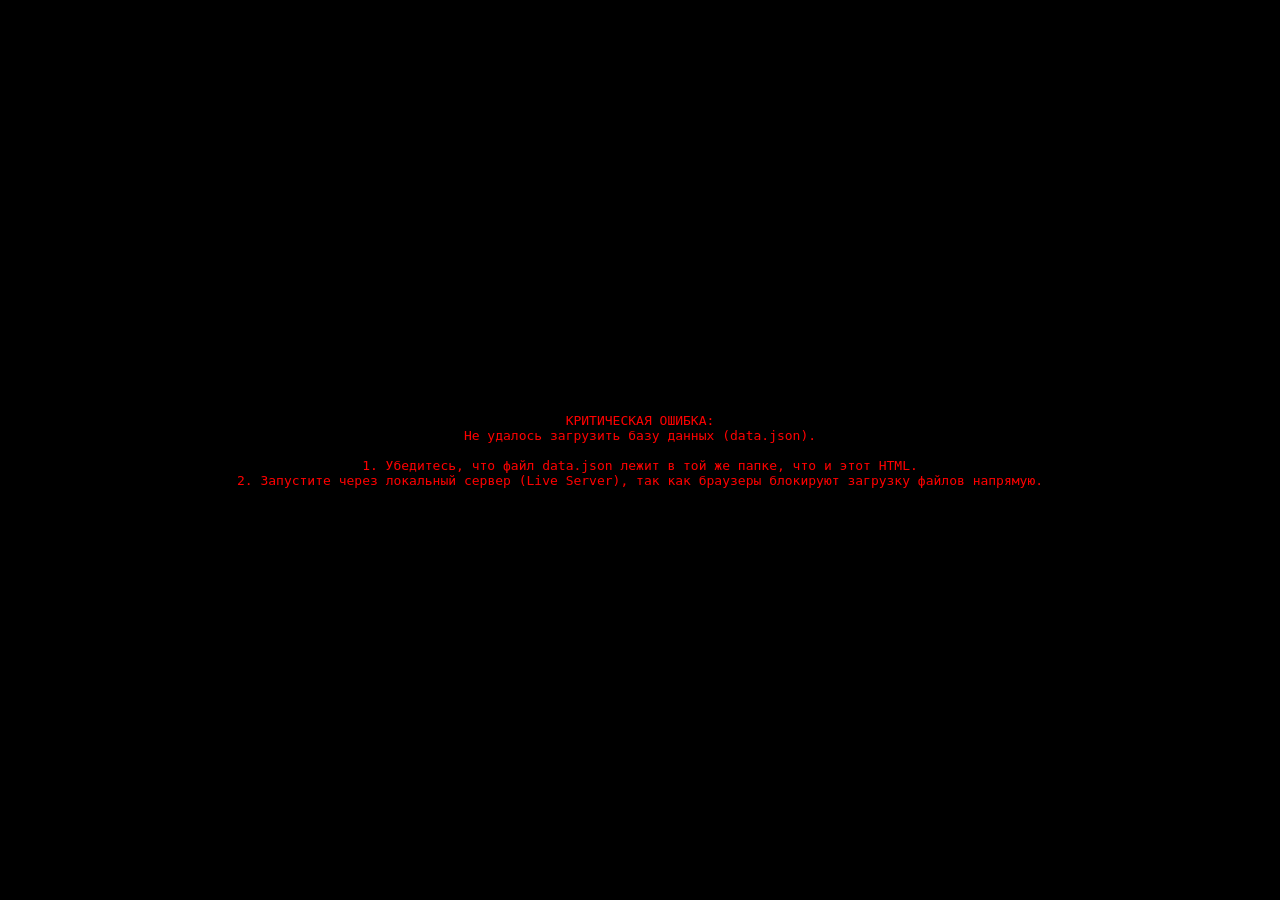
==== index.html @ e618036c "Add initial HTML structure for NT-TERM interface" ====
<!DOCTYPE html>
<html lang="ru">
<head>
    <meta charset="UTF-8">
    <meta name="viewport" content="width=device-width, initial-scale=1.0">
    <title>NT-TERM // KARIN TYLVISK</title>
    <link href="https://fonts.googleapis.com/css2?family=Share+Tech+Mono&display=swap" rel="stylesheet">
    <style>
        :root {
            --nt-blue: #00f0ff;
            --nt-dark: #005f6b;
            --nt-bg: #050a10;
            --nt-alert: #ff3333;
            --nt-warn: #ffcc00;
            --scanline-color: rgba(0, 255, 255, 0.05);
            --glass-reflection: rgba(255, 255, 255, 0.02);
        }

        * {
            box-sizing: border-box;
            user-select: none;
        }

        body {
            margin: 0;
            padding: 0;
            background-color: #000;
            color: var(--nt-blue);
            font-family: 'Share Tech Mono', monospace;
            height: 100vh;
            display: flex;
            align-items: center;
            justify-content: center;
            overflow: hidden;
            position: relative;
        }

        /* --- Эффекты ЭЛТ монитора (CRT) --- */
        .crt-overlay {
            position: fixed;
            top: 0;
            left: 0;
            width: 100%;
            height: 100%;
            pointer-events: none;
            background: 
                linear-gradient(rgba(18, 16, 16, 0) 50%, rgba(0, 0, 0, 0.25) 50%),
                linear-gradient(90deg, rgba(255, 0, 0, 0.06), rgba(0, 255, 0, 0.02), rgba(0, 0, 255, 0.06));
            background-size: 100% 2px, 3px 100%;
            z-index: 999;
            box-shadow: inset 0 0 100px rgba(0,0,0,0.9);
            animation: flicker 0.15s infinite;
        }

        @keyframes flicker {
            0% { opacity: 0.97; }
            50% { opacity: 0.9; }
            100% { opacity: 0.97; }
        }

        /* --- Корпус Консоли --- */
        .console-frame {
            width: 1000px;
            max-width: 95%;
            height: 650px;
            max-height: 95%;
            background-color: var(--nt-bg);
            border: 1px solid var(--nt-blue);
            box-shadow: 0 0 30px rgba(0, 240, 255, 0.15), inset 0 0 20px rgba(0, 240, 255, 0.1);
            display: grid;
            grid-template-rows: 40px 1fr 50px; /* Хедер, Контент, Футер */
            position: relative;
            clip-path: polygon(
                0 0, 
                100% 0, 
                100% calc(100% - 20px), 
                calc(100% - 20px) 100%, 
                0 100%
            ); /* Срезанный уголок */
            opacity: 0;
            transform: scale(0.95);
            transition: opacity 0.5s ease-out, transform 0.5s ease-out;
        }

        .console-frame.active {
            opacity: 1;
            transform: scale(1);
        }

        /* --- Загрузочный экран --- */
        #boot-screen {
            position: absolute;
            top: 0;
            left: 0;
            width: 100%;
            height: 100%;
            background-color: var(--nt-bg);
            z-index: 10;
            display: flex;
            flex-direction: column;
            justify-content: center;
            align-items: center;
            font-size: 14px;
            transition: opacity 0.5s;
        }
        .loader-bar {
            width: 300px;
            height: 4px;
            background: #111;
            margin-top: 20px;
            position: relative;
            overflow: hidden;
        }
        .loader-progress {
            position: absolute;
            top: 0;
            left: 0;
            height: 100%;
            width: 0%;
            background-color: var(--nt-blue);
            box-shadow: 0 0 10px var(--nt-blue);
            transition: width 0.1s linear;
        }

        /* --- Хедер --- */
        .header {
            border-bottom: 1px solid var(--nt-dark);
            display: flex;
            justify-content: space-between;
            align-items: center;
            padding: 0 15px;
            font-size: 12px;
            background: rgba(0, 240, 255, 0.05);
        }
        .header-left span {
            margin-right: 15px;
            font-weight: bold;
        }
        .nt-logo {
            letter-spacing: 2px;
            text-shadow: 0 0 5px var(--nt-blue);
        }

        /* --- Основная раскладка --- */
        .main-interface {
            display: grid;
            grid-template-columns: 250px 1fr;
            overflow: hidden;
        }

        /* --- Боковая панель --- */
        .sidebar {
            border-right: 1px solid var(--nt-dark);
            display: flex;
            flex-direction: column;
            align-items: center;
            padding: 20px;
            background: rgba(0,0,0,0.3);
        }

        .avatar-box {
            width: 150px;
            height: 150px;
            border: 2px solid var(--nt-blue);
            margin-bottom: 20px;
            position: relative;
            overflow: hidden;
            background: #000;
        }
        
        /* Заглушка аватара (генерация через CSS) */
        .avatar-placeholder {
            width: 100%;
            height: 100%;
            background: radial-gradient(circle at 50% 30%, #553322, #1a1a1a);
            display: flex;
            justify-content: center;
            align-items: flex-end;
            position: relative;
        }
        /* Уши лиса (CSS) */
        .ear {
            position: absolute;
            top: -10px;
            width: 0;
            height: 0;
            border-left: 20px solid transparent;
            border-right: 20px solid transparent;
            border-bottom: 40px solid #553322;
        }
        .ear.left { left: 10px; transform: rotate(-20deg); }
        .ear.right { right: 10px; transform: rotate(20deg); }

        .scan-overlay {
            position: absolute;
            top: 0;
            left: 0;
            width: 100%;
            height: 5px;
            background-color: rgba(0, 240, 255, 0.5);
            animation: scan 2s linear infinite;
            box-shadow: 0 0 10px var(--nt-blue);
        }
        @keyframes scan {
            0% { top: 0; opacity: 0; }
            10% { opacity: 1; }
            90% { opacity: 1; }
            100% { top: 100%; opacity: 0; }
        }

        .nav-buttons {
            width: 100%;
            display: flex;
            flex-direction: column;
            gap: 10px;
        }

        .nav-btn {
            background: transparent;
            border: 1px solid var(--nt-dark);
            color: rgba(0, 240, 255, 0.6);
            padding: 10px;
            text-align: left;
            font-family: inherit;
            cursor: pointer;
            transition: all 0.2s;
            position: relative;
            overflow: hidden;
            text-transform: uppercase;
            font-size: 12px;
        }
        .nav-btn::before {
            content: '>';
            position: absolute;
            left: -20px;
            transition: left 0.2s;
            color: var(--nt-blue);
        }
        .nav-btn:hover {
            background: rgba(0, 240, 255, 0.1);
            border-color: var(--nt-blue);
            color: var(--nt-blue);
            padding-left: 15px;
        }
        .nav-btn:hover::before {
            left: 5px;
        }
        .nav-btn.active {
            background: var(--nt-blue);
            color: #000;
            border-color: var(--nt-blue);
            box-shadow: 0 0 15px rgba(0, 240, 255, 0.4);
            font-weight: bold;
        }

        /* --- Область контента --- */
        .content-area {
            padding: 30px;
            overflow-y: auto;
            position: relative;
        }
        
        /* Кастумный скроллбар */
        .content-area::-webkit-scrollbar {
            width: 8px;
        }
        .content-area::-webkit-scrollbar-track {
            background: #020508;
        }
        .content-area::-webkit-scrollbar-thumb {
            background: var(--nt-dark);
            border: 1px solid var(--nt-blue);
        }

        .section-title {
            border-bottom: 2px solid var(--nt-blue);
            padding-bottom: 5px;
            margin-bottom: 20px;
            font-size: 18px;
            display: flex;
            justify-content: space-between;
        }
        .classification {
            font-size: 10px;
            background: var(--nt-alert);
            color: #000;
            padding: 2px 6px;
            border-radius: 2px;
            animation: pulse-red 2s infinite;
        }
        @keyframes pulse-red {
            0%, 100% { box-shadow: 0 0 5px var(--nt-alert); }
            50% { box-shadow: 0 0 15px var(--nt-alert); }
        }

        /* Стили для вывода текста */
        .typewriter-text {
            line-height: 1.6;
            font-size: 14px;
            white-space: pre-wrap;
            color: rgba(0, 240, 255, 0.9);
        }
        
        .cursor-block {
            display: inline-block;
            width: 8px;
            height: 16px;
            background-color: var(--nt-blue);
            animation: blink 1s step-end infinite;
            vertical-align: middle;
        }

        /* Сетка для данных */
        .data-grid {
            display: grid;
            grid-template-columns: 1fr 1fr;
            gap: 15px;
        }
        .data-item {
            border: 1px dashed var(--nt-dark);
            padding: 10px;
        }
        .data-label {
            font-size: 10px;
            color: rgba(0, 240, 255, 0.5);
            display: block;
            margin-bottom: 4px;
        }
        .data-value {
            font-size: 14px;
            color: #fff;
        }

        /* --- Футер --- */
        .footer {
            border-top: 1px solid var(--nt-dark);
            display: flex;
            align-items: center;
            padding: 0 15px;
            font-size: 11px;
            color: rgba(0, 240, 255, 0.5);
            justify-content: space-between;
        }
        .status-dot {
            width: 8px;
            height: 8px;
            background-color: #0f0;
            border-radius: 50%;
            display: inline-block;
            margin-right: 5px;
            box-shadow: 0 0 5px #0f0;
        }
        
        .hidden { display: none !important; }

    </style>
</head>
<body>

    <!-- Эффект экрана -->
    <div class="crt-overlay"></div>

    <!-- Экран загрузки -->
    <div id="boot-screen">
        <div style="margin-bottom: 10px;">NANOTRASEEN OS v4.9.2</div>
        <div id="boot-log">INITIALIZING KERNEL...</div>
        <div class="loader-bar">
            <div class="loader-progress" id="boot-progress"></div>
        </div>
    </div>

    <!-- Основной интерфейс -->
    <div class="console-frame" id="main-interface">
        <header class="header">
            <div class="header-left">
                <span class="nt-logo">NANOTRASEEN</span>
                <span id="system-clock">00:00:00</span>
            </div>
            <div class="header-right">
                ID: 884-KT-ALPHA <span style="color:var(--nt-alert)">[RESTRICTED]</span>
            </div>
        </header>

        <div class="main-interface">
            <!-- Левая панель -->
            <aside class="sidebar">
                <div class="avatar-box">
                    <div class="ear left"></div>
                    <div class="ear right"></div>
                    <div class="avatar-placeholder"></div>
                    <div class="scan-overlay"></div>
                </div>
                
                <div style="text-align: center; margin-bottom: 20px;">
                    <div style="font-size: 18px; color: #fff; text-shadow: 0 0 5px var(--nt-blue);">КАРИН ТАЙЛВИСК</div>
                    <div style="font-size: 10px; color: var(--nt-blue);">ОФИЦЕР ЦК</div>
                </div>

                <div class="nav-buttons">
                    <button class="nav-btn active" data-target="personal">01. ПЕРСОНАЛЬНЫЕ ДАННЫЕ</button>
                    <button class="nav-btn" data-target="bio">02. БИОГРАФИЯ</button>
                    <button class="nav-btn" data-target="analysis">03. ПСИХОЛОГИЧЕСКИЙ АНАЛИЗ</button>
                </div>
            </aside>

            <!-- Правая панель (Контент) -->
            <main class="content-area" id="content-display">
                <!-- Содержимое генерируется через JS -->
            </main>
        </div>

        <footer class="footer">
            <div><span class="status-dot"></span>TERMINAL CONNECTED // SECURE LINK</div>
            <div>CPU: 2% // MEM: 128TB</div>
        </footer>
    </div>

<script>
    // Глобальная переменная для данных
    let globalData = {};
    const contentDisplay = document.getElementById('content-display');
    const buttons = document.querySelectorAll('.nav-btn');

    // Часы
    function updateClock() {
        const now = new Date();
        document.getElementById('system-clock').innerText = now.toLocaleTimeString('ru-RU');
    }
    setInterval(updateClock, 1000);
    updateClock();

    // Загрузка данных из файла data.json
    async function loadData() {
        try {
            const response = await fetch('data.json');
            if (!response.ok) {
                throw new Error("Ошибка загрузки файла");
            }
            globalData = await response.json();
            
            // Данные загружены успешно, запускаем анимацию загрузки
            startBootSequence(); 
        } catch (error) {
            console.error('Ошибка:', error);
            document.body.innerHTML = `<div style="color:red; text-align:center; padding:50px; font-family: monospace;">КРИТИЧЕСКАЯ ОШИБКА:<br>Не удалось загрузить базу данных (data.json).<br><br>1. Убедитесь, что файл data.json лежит в той же папке, что и этот HTML.<br>2. Запустите через локальный сервер (Live Server), так как браузеры блокируют загрузку файлов напрямую.</div>`;
        }
    }

    // Анимация загрузки
    function startBootSequence() {
        const log = document.getElementById('boot-log');
        const bar = document.getElementById('boot-progress');
        const bootScreen = document.getElementById('boot-screen');
        const mainInterface = document.getElementById('main-interface');
        
        const steps = [
            "CHECKING MEMORY INTEGRITY...",
            "LOADING NANOTRASEEN PROTOCOLS...",
            "CONNECTING TO SECURE DATABASE...",
            "DECRYPTING PERSONNEL FILES...",
            "ACCESS GRANTED."
        ];

        let step = 0;
        let progress = 0;

        const bootInterval = setInterval(() => {
            progress += Math.random() * 5;
            if(progress > 100) progress = 100;
            bar.style.width = progress + "%";

            // Обновляем текст лога по мере прогресса
            if (progress > (step + 1) * 20 && step < steps.length) {
                log.innerText = steps[step];
                step++;
            }

            // Завершение загрузки
            if (progress >= 100) {
                clearInterval(bootInterval);
                
                // Гарантированно показываем последний статус
                log.innerText = steps[steps.length - 1];
                bar.style.width = "100%";

                setTimeout(() => {
                    // Плавное исчезновение загрузчика
                    bootScreen.style.opacity = '0';
                    setTimeout(() => {
                        bootScreen.style.display = 'none';
                        mainInterface.classList.add('active');
                        // Запуск первой вкладки
                        loadContent('personal');
                    }, 500); // Время исчезновения экрана загрузки
                }, 500);
            }
        }, 100);
    }

    // Эффект печати текста
    function typeWriter(htmlContent, callback) {
        contentDisplay.innerHTML = '';
        
        const tempDiv = document.createElement('div');
        tempDiv.innerHTML = htmlContent;
        
        const container = document.createElement('div');
        container.className = 'typewriter-text';
        contentDisplay.appendChild(container);

        const allTextNodes = getTextNodes(container);
        let currentNodeIndex = 0;
        let charIndex = 0;
        
        allTextNodes.forEach(node => node.nodeValue = '');

        function type() {
            if (currentNodeIndex < allTextNodes.length) {
                const node = allTextNodes[currentNodeIndex];
                const text = node.nodeValue;
                
                if (charIndex < text.length) {
                    node.nodeValue = text.substring(0, charIndex + 1);
                    charIndex++;
                    setTimeout(type, Math.random() * 10 + 5);
                    contentDisplay.scrollTop = contentDisplay.scrollHeight;
                } else {
                    currentNodeIndex++;
                    charIndex = 0;
                    setTimeout(type, 20);
                }
            } else {
                const cursor = document.createElement('span');
                cursor.className = 'cursor-block';
                container.appendChild(cursor);
                if (callback) callback();
            }
        }
        
        type();
    }

    // Вспомогательная функция для получения всех текстовых узлов
    function getTextNodes(elem) {
        let textNodes = [];
        (function walk(elem) {
            if (elem.nodeType === 3 && elem.nodeValue.trim().length > 0) {
                textNodes.push(elem);
            } else {
                for (let i = 0; i < elem.childNodes.length; i++) {
                    walk(elem.childNodes[i]);
                }
            }
        })(elem);
        return textNodes;
    }

    // Переключение вкладок
    function loadContent(key) {
        const item = globalData[key]; // Берем данные из переменной
        if (!item) return;

        buttons.forEach(btn => {
            if (btn.dataset.target === key) btn.classList.add('active');
            else btn.classList.remove('active');
        });

        let classBadge = item.classified ? '<span class="classification">СЕКРЕТНО</span>' : '';
        const html = `
            <div class="section-title">
                ${item.title}
                ${classBadge}
            </div>
            ${item.content}
        `;

        typeWriter(html);
    }

    buttons.forEach(btn => {
        btn.addEventListener('click', () => {
            loadContent(btn.dataset.target);
        });
    });

    // Запуск процесса при загрузке страницы
    window.onload = function() {
        loadData(); // Сначала грузим данные
    };

</script>
</body>
</html>
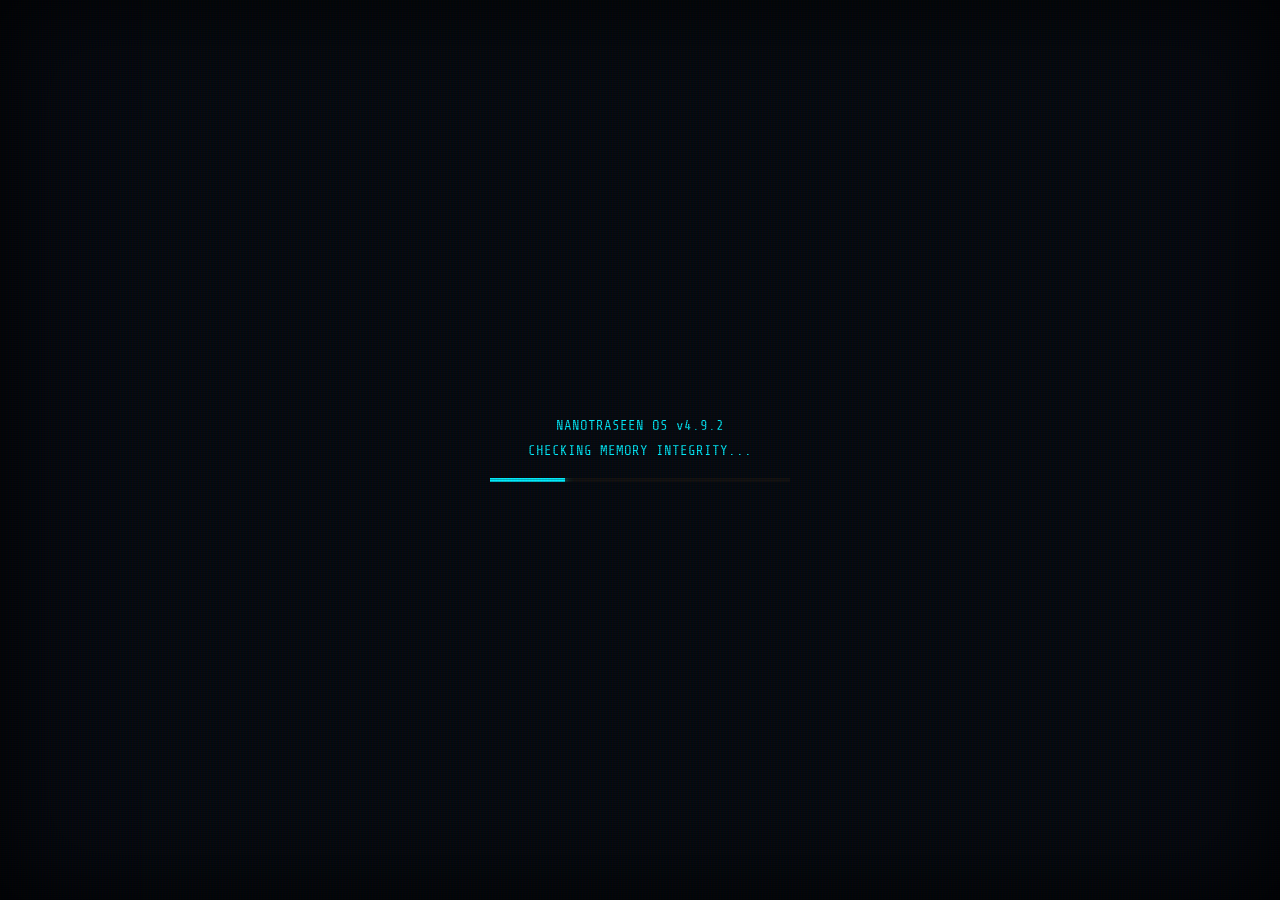
==== commit 180f9412: "Fix fetch path for data.json" ====
--- a/index.html
+++ b/index.html
@@ -432,7 +432,7 @@
     // Загрузка данных из файла data.json
     async function loadData() {
         try {
-            const response = await fetch('data.json');
+            const response = await fetch('/data.json');
             if (!response.ok) {
                 throw new Error("Ошибка загрузки файла");
             }
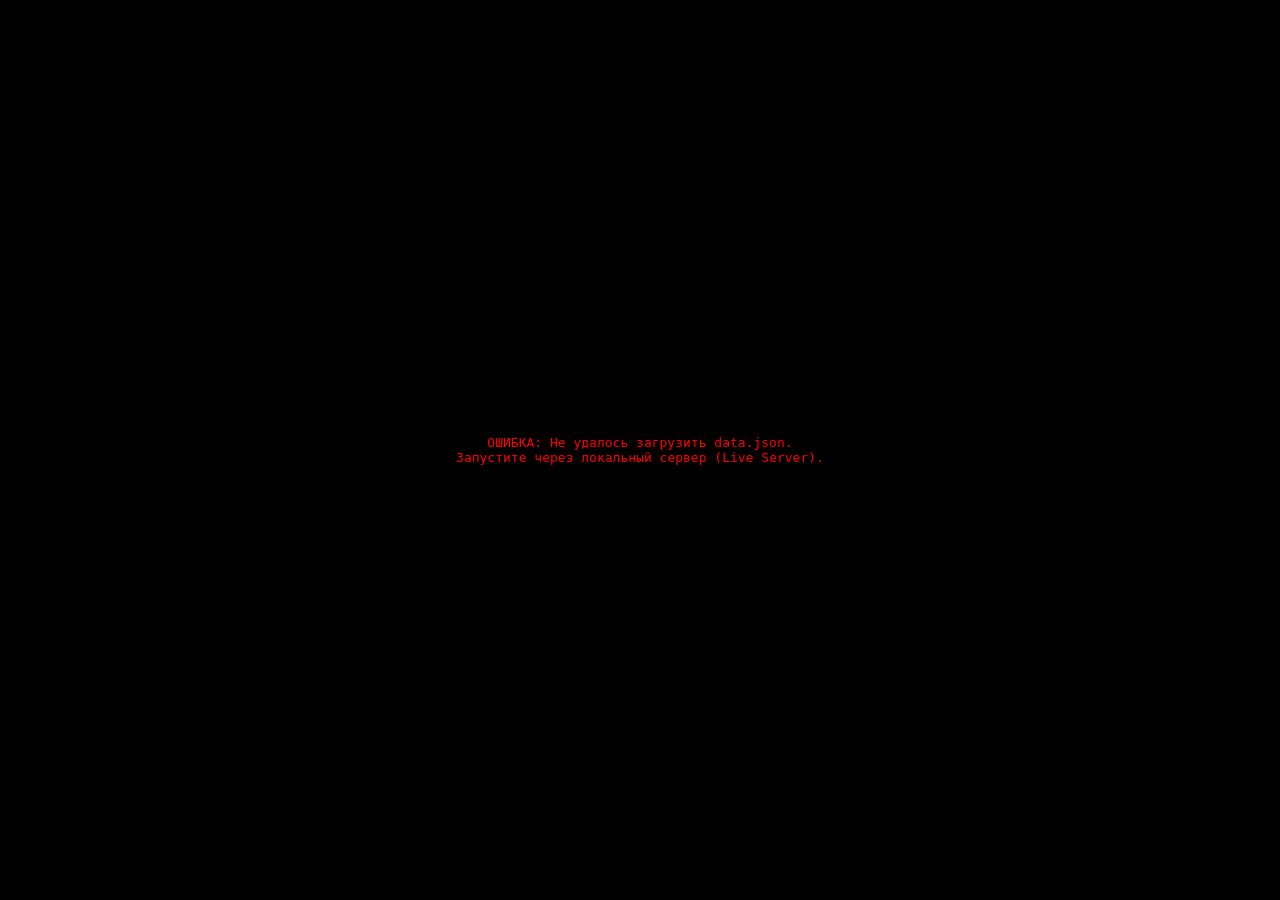
==== commit 69f0c2b8: "Refactor index.html for dynamic button rendering Removed unused CSS styles and comments, refactored " ====
--- a/index.html
+++ b/index.html
@@ -12,8 +12,6 @@
             --nt-bg: #050a10;
             --nt-alert: #ff3333;
             --nt-warn: #ffcc00;
-            --scanline-color: rgba(0, 255, 255, 0.05);
-            --glass-reflection: rgba(255, 255, 255, 0.02);
         }
 
         * {
@@ -35,7 +33,6 @@
             position: relative;
         }
 
-        /* --- Эффекты ЭЛТ монитора (CRT) --- */
         .crt-overlay {
             position: fixed;
             top: 0;
@@ -58,7 +55,6 @@
             100% { opacity: 0.97; }
         }
 
-        /* --- Корпус Консоли --- */
         .console-frame {
             width: 1000px;
             max-width: 95%;
@@ -68,15 +64,9 @@
             border: 1px solid var(--nt-blue);
             box-shadow: 0 0 30px rgba(0, 240, 255, 0.15), inset 0 0 20px rgba(0, 240, 255, 0.1);
             display: grid;
-            grid-template-rows: 40px 1fr 50px; /* Хедер, Контент, Футер */
-            position: relative;
-            clip-path: polygon(
-                0 0, 
-                100% 0, 
-                100% calc(100% - 20px), 
-                calc(100% - 20px) 100%, 
-                0 100%
-            ); /* Срезанный уголок */
+            grid-template-rows: 40px 1fr 50px;
+            position: relative;
+            clip-path: polygon(0 0, 100% 0, 100% calc(100% - 20px), calc(100% - 20px) 100%, 0 100%);
             opacity: 0;
             transform: scale(0.95);
             transition: opacity 0.5s ease-out, transform 0.5s ease-out;
@@ -87,7 +77,6 @@
             transform: scale(1);
         }
 
-        /* --- Загрузочный экран --- */
         #boot-screen {
             position: absolute;
             top: 0;
@@ -122,7 +111,6 @@
             transition: width 0.1s linear;
         }
 
-        /* --- Хедер --- */
         .header {
             border-bottom: 1px solid var(--nt-dark);
             display: flex;
@@ -132,23 +120,17 @@
             font-size: 12px;
             background: rgba(0, 240, 255, 0.05);
         }
-        .header-left span {
-            margin-right: 15px;
-            font-weight: bold;
-        }
         .nt-logo {
             letter-spacing: 2px;
             text-shadow: 0 0 5px var(--nt-blue);
         }
 
-        /* --- Основная раскладка --- */
         .main-interface {
             display: grid;
             grid-template-columns: 250px 1fr;
             overflow: hidden;
         }
 
-        /* --- Боковая панель --- */
         .sidebar {
             border-right: 1px solid var(--nt-dark);
             display: flex;
@@ -167,18 +149,12 @@
             overflow: hidden;
             background: #000;
         }
-        
-        /* Заглушка аватара (генерация через CSS) */
         .avatar-placeholder {
             width: 100%;
             height: 100%;
             background: radial-gradient(circle at 50% 30%, #553322, #1a1a1a);
-            display: flex;
-            justify-content: center;
-            align-items: flex-end;
-            position: relative;
-        }
-        /* Уши лиса (CSS) */
+            position: relative;
+        }
         .ear {
             position: absolute;
             top: -10px;
@@ -208,6 +184,7 @@
             100% { top: 100%; opacity: 0; }
         }
 
+        /* Стилизация кнопок */
         .nav-buttons {
             width: 100%;
             display: flex;
@@ -253,20 +230,13 @@
             font-weight: bold;
         }
 
-        /* --- Область контента --- */
         .content-area {
             padding: 30px;
             overflow-y: auto;
             position: relative;
         }
-        
-        /* Кастумный скроллбар */
-        .content-area::-webkit-scrollbar {
-            width: 8px;
-        }
-        .content-area::-webkit-scrollbar-track {
-            background: #020508;
-        }
+        .content-area::-webkit-scrollbar { width: 8px; }
+        .content-area::-webkit-scrollbar-track { background: #020508; }
         .content-area::-webkit-scrollbar-thumb {
             background: var(--nt-dark);
             border: 1px solid var(--nt-blue);
@@ -293,14 +263,12 @@
             50% { box-shadow: 0 0 15px var(--nt-alert); }
         }
 
-        /* Стили для вывода текста */
         .typewriter-text {
             line-height: 1.6;
             font-size: 14px;
             white-space: pre-wrap;
             color: rgba(0, 240, 255, 0.9);
         }
-        
         .cursor-block {
             display: inline-block;
             width: 8px;
@@ -309,8 +277,8 @@
             animation: blink 1s step-end infinite;
             vertical-align: middle;
         }
-
-        /* Сетка для данных */
+        @keyframes blink { 0%, 100% { background-color: var(--nt-blue); } 50% { background-color: transparent; } }
+
         .data-grid {
             display: grid;
             grid-template-columns: 1fr 1fr;
@@ -331,7 +299,6 @@
             color: #fff;
         }
 
-        /* --- Футер --- */
         .footer {
             border-top: 1px solid var(--nt-dark);
             display: flex;
@@ -350,17 +317,12 @@
             margin-right: 5px;
             box-shadow: 0 0 5px #0f0;
         }
-        
-        .hidden { display: none !important; }
-
     </style>
 </head>
 <body>
 
-    <!-- Эффект экрана -->
     <div class="crt-overlay"></div>
 
-    <!-- Экран загрузки -->
     <div id="boot-screen">
         <div style="margin-bottom: 10px;">NANOTRASEEN OS v4.9.2</div>
         <div id="boot-log">INITIALIZING KERNEL...</div>
@@ -369,7 +331,6 @@
         </div>
     </div>
 
-    <!-- Основной интерфейс -->
     <div class="console-frame" id="main-interface">
         <header class="header">
             <div class="header-left">
@@ -382,7 +343,6 @@
         </header>
 
         <div class="main-interface">
-            <!-- Левая панель -->
             <aside class="sidebar">
                 <div class="avatar-box">
                     <div class="ear left"></div>
@@ -396,17 +356,13 @@
                     <div style="font-size: 10px; color: var(--nt-blue);">ОФИЦЕР ЦК</div>
                 </div>
 
-                <div class="nav-buttons">
-                    <button class="nav-btn active" data-target="personal">01. ПЕРСОНАЛЬНЫЕ ДАННЫЕ</button>
-                    <button class="nav-btn" data-target="bio">02. БИОГРАФИЯ</button>
-                    <button class="nav-btn" data-target="analysis">03. ПСИХОЛОГИЧЕСКИЙ АНАЛИЗ</button>
+                <!-- КОНТЕЙНЕР ДЛЯ ДИНАМИЧЕСКИХ КНОПОК -->
+                <div id="nav-container" class="nav-buttons">
+                    <!-- Кнопки появятся здесь автоматически -->
                 </div>
             </aside>
 
-            <!-- Правая панель (Контент) -->
-            <main class="content-area" id="content-display">
-                <!-- Содержимое генерируется через JS -->
-            </main>
+            <main class="content-area" id="content-display"></main>
         </div>
 
         <footer class="footer">
@@ -416,12 +372,12 @@
     </div>
 
 <script>
-    // Глобальная переменная для данных
-    let globalData = {};
+    // Глобальная переменная для хранения списка вкладок
+    let tabsData = [];
     const contentDisplay = document.getElementById('content-display');
-    const buttons = document.querySelectorAll('.nav-btn');
-
-    // Часы
+    const navContainer = document.getElementById('nav-container');
+    let activeButton = null;
+
     function updateClock() {
         const now = new Date();
         document.getElementById('system-clock').innerText = now.toLocaleTimeString('ru-RU');
@@ -429,81 +385,86 @@
     setInterval(updateClock, 1000);
     updateClock();
 
-    // Загрузка данных из файла data.json
+    // Загрузка данных
     async function loadData() {
         try {
-            const response = await fetch('/data.json');
-            if (!response.ok) {
-                throw new Error("Ошибка загрузки файла");
+            const response = await fetch('data.json');
+            if (!response.ok) throw new Error("Ошибка загрузки");
+            tabsData = await response.json();
+            startBootSequence();
+        } catch (error) {
+            console.error(error);
+            document.body.innerHTML = `<div style="color:red; text-align:center; padding:50px; font-family: monospace;">ОШИБКА: Не удалось загрузить data.json.<br>Запустите через локальный сервер (Live Server).</div>`;
+        }
+    }
+
+    // Создание кнопок на основе данных
+    function renderButtons() {
+        navContainer.innerHTML = ''; // Очистка
+
+        tabsData.forEach((item, index) => {
+            const btn = document.createElement('button');
+            btn.className = 'nav-btn';
+            btn.innerText = item.title;
+            
+            // Клик по кнопке
+            btn.addEventListener('click', () => {
+                loadContent(index);
+            });
+
+            // Первая кнопка активна
+            if (index === 0) {
+                btn.classList.add('active');
+                activeButton = btn;
             }
-            globalData = await response.json();
-            
-            // Данные загружены успешно, запускаем анимацию загрузки
-            startBootSequence(); 
-        } catch (error) {
-            console.error('Ошибка:', error);
-            document.body.innerHTML = `<div style="color:red; text-align:center; padding:50px; font-family: monospace;">КРИТИЧЕСКАЯ ОШИБКА:<br>Не удалось загрузить базу данных (data.json).<br><br>1. Убедитесь, что файл data.json лежит в той же папке, что и этот HTML.<br>2. Запустите через локальный сервер (Live Server), так как браузеры блокируют загрузку файлов напрямую.</div>`;
-        }
-    }
-
-    // Анимация загрузки
+
+            navContainer.appendChild(btn);
+        });
+    }
+
     function startBootSequence() {
+        // Сначала создаем кнопки (они появятся после загрузки)
+        renderButtons();
+
         const log = document.getElementById('boot-log');
         const bar = document.getElementById('boot-progress');
         const bootScreen = document.getElementById('boot-screen');
         const mainInterface = document.getElementById('main-interface');
         
-        const steps = [
-            "CHECKING MEMORY INTEGRITY...",
-            "LOADING NANOTRASEEN PROTOCOLS...",
-            "CONNECTING TO SECURE DATABASE...",
-            "DECRYPTING PERSONNEL FILES...",
-            "ACCESS GRANTED."
-        ];
-
+        const steps = ["CHECKING MEMORY...", "LOADING OS...", "CONNECTING DB...", "DECRYPTING...", "ACCESS GRANTED."];
         let step = 0;
         let progress = 0;
-
+        
         const bootInterval = setInterval(() => {
             progress += Math.random() * 5;
             if(progress > 100) progress = 100;
             bar.style.width = progress + "%";
 
-            // Обновляем текст лога по мере прогресса
             if (progress > (step + 1) * 20 && step < steps.length) {
                 log.innerText = steps[step];
                 step++;
             }
 
-            // Завершение загрузки
             if (progress >= 100) {
                 clearInterval(bootInterval);
-                
-                // Гарантированно показываем последний статус
                 log.innerText = steps[steps.length - 1];
-                bar.style.width = "100%";
-
                 setTimeout(() => {
-                    // Плавное исчезновение загрузчика
                     bootScreen.style.opacity = '0';
                     setTimeout(() => {
                         bootScreen.style.display = 'none';
                         mainInterface.classList.add('active');
-                        // Запуск первой вкладки
-                        loadContent('personal');
-                    }, 500); // Время исчезновения экрана загрузки
+                        // Загружаем первую вкладку (индекс 0)
+                        loadContent(0);
+                    }, 500);
                 }, 500);
             }
         }, 100);
     }
 
-    // Эффект печати текста
     function typeWriter(htmlContent, callback) {
         contentDisplay.innerHTML = '';
-        
         const tempDiv = document.createElement('div');
         tempDiv.innerHTML = htmlContent;
-        
         const container = document.createElement('div');
         container.className = 'typewriter-text';
         contentDisplay.appendChild(container);
@@ -511,14 +472,12 @@
         const allTextNodes = getTextNodes(container);
         let currentNodeIndex = 0;
         let charIndex = 0;
-        
         allTextNodes.forEach(node => node.nodeValue = '');
 
         function type() {
             if (currentNodeIndex < allTextNodes.length) {
                 const node = allTextNodes[currentNodeIndex];
                 const text = node.nodeValue;
-                
                 if (charIndex < text.length) {
                     node.nodeValue = text.substring(0, charIndex + 1);
                     charIndex++;
@@ -536,34 +495,26 @@
                 if (callback) callback();
             }
         }
-        
         type();
     }
 
-    // Вспомогательная функция для получения всех текстовых узлов
     function getTextNodes(elem) {
         let textNodes = [];
         (function walk(elem) {
-            if (elem.nodeType === 3 && elem.nodeValue.trim().length > 0) {
-                textNodes.push(elem);
-            } else {
-                for (let i = 0; i < elem.childNodes.length; i++) {
-                    walk(elem.childNodes[i]);
-                }
-            }
+            if (elem.nodeType === 3 && elem.nodeValue.trim().length > 0) textNodes.push(elem);
+            else for (let i = 0; i < elem.childNodes.length; i++) walk(elem.childNodes[i]);
         })(elem);
         return textNodes;
     }
 
-    // Переключение вкладок
-    function loadContent(key) {
-        const item = globalData[key]; // Берем данные из переменной
+    function loadContent(index) {
+        const item = tabsData[index];
         if (!item) return;
 
-        buttons.forEach(btn => {
-            if (btn.dataset.target === key) btn.classList.add('active');
-            else btn.classList.remove('active');
-        });
+        // Обновляем активную кнопку
+        const buttons = navContainer.querySelectorAll('.nav-btn');
+        buttons.forEach(btn => btn.classList.remove('active'));
+        if(buttons[index]) buttons[index].classList.add('active');
 
         let classBadge = item.classified ? '<span class="classification">СЕКРЕТНО</span>' : '';
         const html = `
@@ -573,21 +524,10 @@
             </div>
             ${item.content}
         `;
-
         typeWriter(html);
     }
 
-    buttons.forEach(btn => {
-        btn.addEventListener('click', () => {
-            loadContent(btn.dataset.target);
-        });
-    });
-
-    // Запуск процесса при загрузке страницы
-    window.onload = function() {
-        loadData(); // Сначала грузим данные
-    };
-
+    window.onload = loadData;
 </script>
 </body>
 </html>
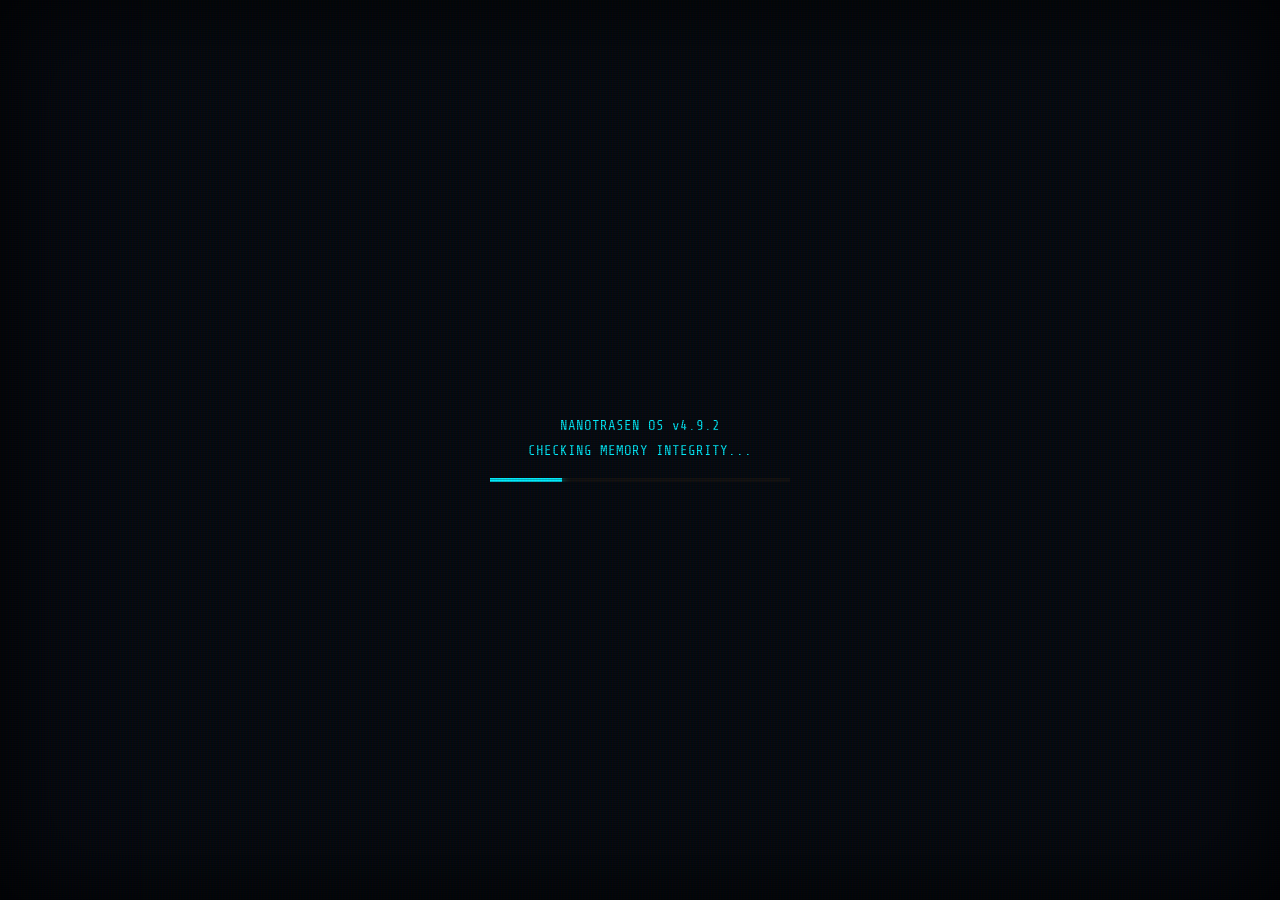
==== commit 22c79a3f: "add" ====
--- a/index.html
+++ b/index.html
@@ -11,7 +11,7 @@
             --nt-dark: #005f6b;
             --nt-bg: #050a10;
             --nt-alert: #ff3333;
-            --nt-warn: #ffcc00;
+            --scanline-color: rgba(0, 255, 255, 0.05);
         }
 
         * {
@@ -31,8 +31,11 @@
             justify-content: center;
             overflow: hidden;
             position: relative;
-        }
-
+            padding-top: 20px; 
+            padding-bottom: 20px;
+        }
+
+        /* CRT Эффект */
         .crt-overlay {
             position: fixed;
             top: 0;
@@ -55,18 +58,26 @@
             100% { opacity: 0.97; }
         }
 
+        /* Корпус Консоли */
         .console-frame {
             width: 1000px;
             max-width: 95%;
-            height: 650px;
+            height: 750px; 
             max-height: 95%;
             background-color: var(--nt-bg);
-            border: 1px solid var(--nt-blue);
+            border: 1px solid var(--nt-blue); 
             box-shadow: 0 0 30px rgba(0, 240, 255, 0.15), inset 0 0 20px rgba(0, 240, 255, 0.1);
             display: grid;
             grid-template-rows: 40px 1fr 50px;
             position: relative;
-            clip-path: polygon(0 0, 100% 0, 100% calc(100% - 20px), calc(100% - 20px) 100%, 0 100%);
+            clip-path: polygon(
+                20px 0,     
+                100% 0,     
+                100% calc(100% - 20px), 
+                calc(100% - 20px) 100%, 
+                0 100%,     
+                0 20px      
+            );
             opacity: 0;
             transform: scale(0.95);
             transition: opacity 0.5s ease-out, transform 0.5s ease-out;
@@ -77,6 +88,7 @@
             transform: scale(1);
         }
 
+        /* Экран загрузки */
         #boot-screen {
             position: absolute;
             top: 0;
@@ -92,6 +104,7 @@
             font-size: 14px;
             transition: opacity 0.5s;
         }
+
         .loader-bar {
             width: 300px;
             height: 4px;
@@ -100,6 +113,7 @@
             position: relative;
             overflow: hidden;
         }
+
         .loader-progress {
             position: absolute;
             top: 0;
@@ -111,6 +125,7 @@
             transition: width 0.1s linear;
         }
 
+        /* Хедер */
         .header {
             border-bottom: 1px solid var(--nt-dark);
             display: flex;
@@ -119,25 +134,32 @@
             padding: 0 15px;
             font-size: 12px;
             background: rgba(0, 240, 255, 0.05);
-        }
+            flex-shrink: 0; 
+        }
+
         .nt-logo {
             letter-spacing: 2px;
             text-shadow: 0 0 5px var(--nt-blue);
         }
 
+        /* Основная раскладка */
         .main-interface {
             display: grid;
             grid-template-columns: 250px 1fr;
             overflow: hidden;
-        }
-
+            height: 100%;
+        }
+
+        /* Сайдбар */
         .sidebar {
             border-right: 1px solid var(--nt-dark);
             display: flex;
             flex-direction: column;
             align-items: center;
-            padding: 20px;
+            padding: 20px 0; 
             background: rgba(0,0,0,0.3);
+            overflow: hidden;
+            height: 100%;
         }
 
         .avatar-box {
@@ -145,27 +167,29 @@
             height: 150px;
             border: 2px solid var(--nt-blue);
             margin-bottom: 20px;
+            flex-shrink: 0; 
             position: relative;
             overflow: hidden;
             background: #000;
-        }
+            clip-path: polygon(10px 0, 100% 0, 100% calc(100% - 10px), calc(100% - 10px) 100%, 0 100%, 0 10px);
+        }
+
+        .avatar-img {
+            width: 100%;
+            height: 100%;
+            object-fit: cover;
+            position: absolute;
+            top: 0;
+            left: 0;
+            z-index: 5;
+        }
+
         .avatar-placeholder {
             width: 100%;
             height: 100%;
             background: radial-gradient(circle at 50% 30%, #553322, #1a1a1a);
             position: relative;
         }
-        .ear {
-            position: absolute;
-            top: -10px;
-            width: 0;
-            height: 0;
-            border-left: 20px solid transparent;
-            border-right: 20px solid transparent;
-            border-bottom: 40px solid #553322;
-        }
-        .ear.left { left: 10px; transform: rotate(-20deg); }
-        .ear.right { right: 10px; transform: rotate(20deg); }
 
         .scan-overlay {
             position: absolute;
@@ -176,6 +200,7 @@
             background-color: rgba(0, 240, 255, 0.5);
             animation: scan 2s linear infinite;
             box-shadow: 0 0 10px var(--nt-blue);
+            z-index: 10;
         }
         @keyframes scan {
             0% { top: 0; opacity: 0; }
@@ -184,19 +209,46 @@
             100% { top: 100%; opacity: 0; }
         }
 
-        /* Стилизация кнопок */
+        .profile-info {
+            text-align: center;
+            margin-bottom: 20px;
+            padding: 0 10px;
+            flex-shrink: 0;
+        }
+
         .nav-buttons {
             width: 100%;
             display: flex;
             flex-direction: column;
             gap: 10px;
+            padding: 0 15px 20px 15px; 
+            overflow-y: auto;
+            flex: 1; 
+            min-height: 0; 
+            
+            scrollbar-width: thin;
+            scrollbar-color: var(--nt-dark) transparent;
+        }
+
+        .nav-buttons::-webkit-scrollbar {
+            width: 6px;
+        }
+        .nav-buttons::-webkit-scrollbar-track {
+            background: transparent;
+        }
+        .nav-buttons::-webkit-scrollbar-thumb {
+            background-color: var(--nt-dark);
+            border-radius: 3px;
+        }
+        .nav-buttons::-webkit-scrollbar-thumb:hover {
+            background-color: var(--nt-blue);
         }
 
         .nav-btn {
             background: transparent;
             border: 1px solid var(--nt-dark);
             color: rgba(0, 240, 255, 0.6);
-            padding: 10px;
+            padding: 12px 10px; 
             text-align: left;
             font-family: inherit;
             cursor: pointer;
@@ -205,6 +257,10 @@
             overflow: hidden;
             text-transform: uppercase;
             font-size: 12px;
+            width: 100%;
+            box-sizing: border-box;
+            white-space: nowrap; 
+            flex-shrink: 0; 
         }
         .nav-btn::before {
             content: '>';
@@ -230,12 +286,16 @@
             font-weight: bold;
         }
 
+        /* Контент */
         .content-area {
             padding: 30px;
             overflow-y: auto;
             position: relative;
         }
-        .content-area::-webkit-scrollbar { width: 8px; }
+
+        .content-area::-webkit-scrollbar {
+            width: 8px;
+        }
         .content-area::-webkit-scrollbar-track { background: #020508; }
         .content-area::-webkit-scrollbar-thumb {
             background: var(--nt-dark);
@@ -268,16 +328,25 @@
             font-size: 14px;
             white-space: pre-wrap;
             color: rgba(0, 240, 255, 0.9);
-        }
+            padding: 0 !important;
+            margin: 0 !important;
+            display: inline-block;
+        }
+        
         .cursor-block {
             display: inline-block;
             width: 8px;
-            height: 16px;
+            height: 18px;
             background-color: var(--nt-blue);
+            vertical-align: text-bottom;
+            margin-left: 2px;
             animation: blink 1s step-end infinite;
-            vertical-align: middle;
-        }
-        @keyframes blink { 0%, 100% { background-color: var(--nt-blue); } 50% { background-color: transparent; } }
+        }
+
+        @keyframes blink {
+            0%, 100% { opacity: 1; }
+            50% { opacity: 0; }
+        }
 
         .data-grid {
             display: grid;
@@ -297,6 +366,27 @@
         .data-value {
             font-size: 14px;
             color: #fff;
+        }
+
+        .skill-container { margin-bottom: 15px; }
+        .skill-header {
+            display: flex;
+            justify-content: space-between;
+            margin-bottom: 5px;
+            font-size: 12px;
+        }
+        .progress-bar-bg {
+            width: 100%;
+            height: 8px;
+            background: #111;
+            border: 1px solid var(--nt-dark);
+        }
+        .progress-bar-fill {
+            height: 100%;
+            background: linear-gradient(90deg, var(--nt-dark), var(--nt-blue));
+            width: 0%;
+            transition: width 1s ease-out;
+            box-shadow: 0 0 5px var(--nt-blue);
         }
 
         .footer {
@@ -307,6 +397,7 @@
             font-size: 11px;
             color: rgba(0, 240, 255, 0.5);
             justify-content: space-between;
+            flex-shrink: 0;
         }
         .status-dot {
             width: 8px;
@@ -317,6 +408,8 @@
             margin-right: 5px;
             box-shadow: 0 0 5px #0f0;
         }
+        .hidden { display: none !important; }
+
     </style>
 </head>
 <body>
@@ -324,7 +417,7 @@
     <div class="crt-overlay"></div>
 
     <div id="boot-screen">
-        <div style="margin-bottom: 10px;">NANOTRASEEN OS v4.9.2</div>
+        <div style="margin-bottom: 10px;">NANOTRASEN OS v4.9.2</div>
         <div id="boot-log">INITIALIZING KERNEL...</div>
         <div class="loader-bar">
             <div class="loader-progress" id="boot-progress"></div>
@@ -334,7 +427,7 @@
     <div class="console-frame" id="main-interface">
         <header class="header">
             <div class="header-left">
-                <span class="nt-logo">NANOTRASEEN</span>
+                <span class="nt-logo">NANOTRASEN</span>
                 <span id="system-clock">00:00:00</span>
             </div>
             <div class="header-right">
@@ -345,20 +438,18 @@
         <div class="main-interface">
             <aside class="sidebar">
                 <div class="avatar-box">
-                    <div class="ear left"></div>
-                    <div class="ear right"></div>
+                    <img src="/k.png" class="avatar-img" alt="Avatar" onerror="this.style.display='none'">
                     <div class="avatar-placeholder"></div>
                     <div class="scan-overlay"></div>
                 </div>
                 
-                <div style="text-align: center; margin-bottom: 20px;">
+                <div class="profile-info">
                     <div style="font-size: 18px; color: #fff; text-shadow: 0 0 5px var(--nt-blue);">КАРИН ТАЙЛВИСК</div>
-                    <div style="font-size: 10px; color: var(--nt-blue);">ОФИЦЕР ЦК</div>
+                    <div style="font-size: 10px; color: var(--nt-blue);">ОФИЦЕР ЦЕНТРАЛЬНОГО КОМАНДОВАНИЯ</div>
                 </div>
 
-                <!-- КОНТЕЙНЕР ДЛЯ ДИНАМИЧЕСКИХ КНОПОК -->
-                <div id="nav-container" class="nav-buttons">
-                    <!-- Кнопки появятся здесь автоматически -->
+                <div class="nav-buttons">
+                    <!-- Кнопки сгенерируются из JS -->
                 </div>
             </aside>
 
@@ -372,162 +463,267 @@
     </div>
 
 <script>
-    // Глобальная переменная для хранения списка вкладок
-    let tabsData = [];
-    const contentDisplay = document.getElementById('content-display');
-    const navContainer = document.getElementById('nav-container');
-    let activeButton = null;
-
-    function updateClock() {
-        const now = new Date();
-        document.getElementById('system-clock').innerText = now.toLocaleTimeString('ru-RU');
+const contentDisplay = document.getElementById('content-display');
+const navContainer = document.querySelector('.nav-buttons');
+let sectionsData = [];
+
+/* Часы */
+function updateClock() {
+    const now = new Date();
+    const clockEl = document.getElementById('system-clock');
+    if (clockEl) clockEl.innerText = now.toLocaleTimeString('ru-RU');
+}
+setInterval(updateClock, 1000);
+updateClock();
+
+/* ========================= */
+/* BOOT SCREEN */
+/* ========================= */
+
+window.onload = function() {
+    const log = document.getElementById('boot-log');
+    const bar = document.getElementById('boot-progress');
+    const bootScreen = document.getElementById('boot-screen');
+    const mainInterface = document.getElementById('main-interface');
+    
+    const steps = [
+        "CHECKING MEMORY INTEGRITY...",
+        "LOADING NANOTRASEN PROTOCOLS...",
+        "CONNECTING TO SECURE DATABASE...",
+        "DECRYPTING PERSONNEL FILES...",
+        "ACCESS GRANTED."
+    ];
+
+    let step = 0;
+    let progress = 0;
+
+    const bootInterval = setInterval(() => {
+        progress += Math.random() * 5;
+        if(progress > 100) progress = 100;
+        bar.style.width = progress + "%";
+
+        if (progress > (step + 1) * 20 && step < steps.length) {
+            log.innerText = steps[step];
+            step++;
+        }
+
+        if (progress >= 100) {
+            clearInterval(bootInterval);
+            log.innerText = steps[steps.length - 1];
+            bar.style.width = "100%";
+
+            setTimeout(async () => {
+                bootScreen.style.opacity = '0';
+                setTimeout(async () => {
+                    bootScreen.style.display = 'none';
+                    mainInterface.classList.add('active');
+                    await loadFileAndBuildUI();
+                }, 500);
+            }, 500);
+        }
+    }, 100);
+};
+
+/* ========================= */
+/* ЗАГРУЗКА data.txt */
+/* ========================= */
+
+async function loadFileAndBuildUI(){
+    try {
+        const response = await fetch('data.txt');
+        if(!response.ok) throw new Error("File not found");
+        const text = await response.text();
+        sectionsData = parseFile(text);
+        buildNavigation(sectionsData);
+
+        if (sectionsData.length > 0) {
+            loadContent(sectionsData[0].id);
+        }
+    } catch (e) {
+        console.error("Ошибка загрузки data.txt", e);
+        sectionsData = [
+            {
+                id: "demo",
+                title: "Системная Ошибка",
+                classified: true,
+                content: "<b>ФАЙЛ DATA.TXT НЕ ОБНАРУЖЕН.</b>\n\nУбедитесь, что файл находится в той же папке, что и HTML-документ.\n\n<i>Это демонстрация работы тегов:</i>\n1. <b>Жирный текст</b>\n2. <u>Подчеркнутый</u>\n3. <span style='color:#ff3333'>Красный текст</span>\n\nСистема работает в <i>автономном режиме</i>."
+            },
+            {
+                id: "demo2",
+                title: "Личная папка",
+                classified: false,
+                content: "Это пример второй вкладки, чтобы проверить, работает ли прокрутка кнопок, если их много."
+            },
+            {
+                id: "demo3",
+                title: "Секретные записи",
+                classified: true,
+                content: "Доступ ограничен."
+            },
+            {
+                id: "demo4",
+                title: "Архив логов",
+                classified: false,
+                content: "Логи за прошлый год..."
+            },
+             {
+                id: "demo5",
+                title: "Настройки",
+                classified: false,
+                content: "Настройки терминала..."
+            }
+        ];
+        buildNavigation(sectionsData);
+        loadContent("demo");
     }
-    setInterval(updateClock, 1000);
-    updateClock();
-
-    // Загрузка данных
-    async function loadData() {
-        try {
-            const response = await fetch('data.json');
-            if (!response.ok) throw new Error("Ошибка загрузки");
-            tabsData = await response.json();
-            startBootSequence();
-        } catch (error) {
-            console.error(error);
-            document.body.innerHTML = `<div style="color:red; text-align:center; padding:50px; font-family: monospace;">ОШИБКА: Не удалось загрузить data.json.<br>Запустите через локальный сервер (Live Server).</div>`;
-        }
+}
+
+function parseFile(text){
+    const lines = text.split('\n');
+    const sections = [];
+    let current = null;
+
+    lines.forEach(line=>{
+        const cleanLine = line.trimEnd(); 
+        
+        if(cleanLine.startsWith('*')){
+            if(current) sections.push(current);
+
+            const title = cleanLine.replace('*','').trim();
+            current = {
+                id: title.toLowerCase().replace(/\s+/g,'-'),
+                title: title,
+                classified: false,
+                content: ''
+            };
+        } 
+        else if(cleanLine.startsWith('[SECRET]') && current){
+            current.classified = true;
+        }
+        else if(current){
+            current.content += cleanLine.trimStart() + '\n';
+        }
+    });
+
+    if(current) sections.push(current);
+    return sections;
+}
+
+/* ========================= */
+/* СОЗДАНИЕ КНОПОК */
+/* ========================= */
+
+function buildNavigation(sections){
+    navContainer.innerHTML = '';
+
+    sections.forEach(section=>{
+        const btn = document.createElement('button');
+        btn.className = 'nav-btn';
+        btn.textContent = section.title.toUpperCase();
+        btn.dataset.target = section.id;
+
+        btn.addEventListener('click',()=>{
+            loadContent(section.id);
+        });
+
+        navContainer.appendChild(btn);
+    });
+}
+
+/* ========================= */
+/* ЗАГРУЗКА КОНТЕНТА */
+/* ========================= */
+
+function loadContent(key){
+    const item = sectionsData.find(s=>s.id===key);
+    if (!item) return;
+
+    document.querySelectorAll('.nav-btn').forEach(btn=>{
+        btn.classList.toggle('active', btn.dataset.target===key);
+    });
+
+    const classBadge = item.classified 
+        ? '<span class="classification">СЕКРЕТНО</span>' 
+        : '';
+
+    contentDisplay.innerHTML = `
+        <div class="section-title">
+            ${item.title}
+            ${classBadge}
+        </div>
+        <div class="typewriter-text" id="tw"></div>
+    `;
+
+    const textElement = document.getElementById('tw');
+    typeWriter(textElement, item.content.trim());
+}
+
+
+/* ========================= */
+/* ПЛАВНЫЙ TYPEWRITER С ПОДДЕРЖКОЙ ТЕГОВ */
+/* ========================= */
+
+function typeWriter(element, text){
+    element.innerHTML = '';
+    
+    let htmlContent = text.replace(/\n/g, '<br>');
+    const tempDiv = document.createElement('div');
+    tempDiv.innerHTML = htmlContent;
+    
+    let nodes = [];
+    if (tempDiv.hasChildNodes()) {
+        tempDiv.childNodes.forEach(node => {
+            nodes.push(node);
+        });
+    } else {
+        nodes.push(document.createTextNode(htmlContent));
     }
 
-    // Создание кнопок на основе данных
-    function renderButtons() {
-        navContainer.innerHTML = ''; // Очистка
-
-        tabsData.forEach((item, index) => {
-            const btn = document.createElement('button');
-            btn.className = 'nav-btn';
-            btn.innerText = item.title;
+    let currentNodeIndex = 0;
+    let currentTextIndex = 0;
+    const speed = 5; 
+
+    function typing(){
+        if (currentNodeIndex >= nodes.length) {
+            const cursor = document.createElement('span');
+            cursor.className = 'cursor-block';
+            element.appendChild(cursor);
+            return;
+        }
+
+        const node = nodes[currentNodeIndex];
+
+        if (node.nodeType === 1) {
+            const clone = node.cloneNode(true);
+            element.appendChild(clone);
+            currentNodeIndex++;
+            currentTextIndex = 0;
+            setTimeout(typing, speed);
+        } 
+        else if (node.nodeType === 3) {
+            const textContent = node.textContent;
             
-            // Клик по кнопке
-            btn.addEventListener('click', () => {
-                loadContent(index);
-            });
-
-            // Первая кнопка активна
-            if (index === 0) {
-                btn.classList.add('active');
-                activeButton = btn;
+            if (currentTextIndex < textContent.length) {
+                const char = textContent[currentTextIndex];
+                const charSpan = document.createTextNode(char);
+                element.appendChild(charSpan);
+                
+                currentTextIndex++;
+                contentDisplay.scrollTop = contentDisplay.scrollHeight;
+                setTimeout(typing, speed);
+            } else {
+                currentNodeIndex++;
+                currentTextIndex = 0;
+                setTimeout(typing, speed);
             }
-
-            navContainer.appendChild(btn);
-        });
+        } else {
+            currentNodeIndex++;
+            setTimeout(typing, speed);
+        }
     }
 
-    function startBootSequence() {
-        // Сначала создаем кнопки (они появятся после загрузки)
-        renderButtons();
-
-        const log = document.getElementById('boot-log');
-        const bar = document.getElementById('boot-progress');
-        const bootScreen = document.getElementById('boot-screen');
-        const mainInterface = document.getElementById('main-interface');
-        
-        const steps = ["CHECKING MEMORY...", "LOADING OS...", "CONNECTING DB...", "DECRYPTING...", "ACCESS GRANTED."];
-        let step = 0;
-        let progress = 0;
-        
-        const bootInterval = setInterval(() => {
-            progress += Math.random() * 5;
-            if(progress > 100) progress = 100;
-            bar.style.width = progress + "%";
-
-            if (progress > (step + 1) * 20 && step < steps.length) {
-                log.innerText = steps[step];
-                step++;
-            }
-
-            if (progress >= 100) {
-                clearInterval(bootInterval);
-                log.innerText = steps[steps.length - 1];
-                setTimeout(() => {
-                    bootScreen.style.opacity = '0';
-                    setTimeout(() => {
-                        bootScreen.style.display = 'none';
-                        mainInterface.classList.add('active');
-                        // Загружаем первую вкладку (индекс 0)
-                        loadContent(0);
-                    }, 500);
-                }, 500);
-            }
-        }, 100);
-    }
-
-    function typeWriter(htmlContent, callback) {
-        contentDisplay.innerHTML = '';
-        const tempDiv = document.createElement('div');
-        tempDiv.innerHTML = htmlContent;
-        const container = document.createElement('div');
-        container.className = 'typewriter-text';
-        contentDisplay.appendChild(container);
-
-        const allTextNodes = getTextNodes(container);
-        let currentNodeIndex = 0;
-        let charIndex = 0;
-        allTextNodes.forEach(node => node.nodeValue = '');
-
-        function type() {
-            if (currentNodeIndex < allTextNodes.length) {
-                const node = allTextNodes[currentNodeIndex];
-                const text = node.nodeValue;
-                if (charIndex < text.length) {
-                    node.nodeValue = text.substring(0, charIndex + 1);
-                    charIndex++;
-                    setTimeout(type, Math.random() * 10 + 5);
-                    contentDisplay.scrollTop = contentDisplay.scrollHeight;
-                } else {
-                    currentNodeIndex++;
-                    charIndex = 0;
-                    setTimeout(type, 20);
-                }
-            } else {
-                const cursor = document.createElement('span');
-                cursor.className = 'cursor-block';
-                container.appendChild(cursor);
-                if (callback) callback();
-            }
-        }
-        type();
-    }
-
-    function getTextNodes(elem) {
-        let textNodes = [];
-        (function walk(elem) {
-            if (elem.nodeType === 3 && elem.nodeValue.trim().length > 0) textNodes.push(elem);
-            else for (let i = 0; i < elem.childNodes.length; i++) walk(elem.childNodes[i]);
-        })(elem);
-        return textNodes;
-    }
-
-    function loadContent(index) {
-        const item = tabsData[index];
-        if (!item) return;
-
-        // Обновляем активную кнопку
-        const buttons = navContainer.querySelectorAll('.nav-btn');
-        buttons.forEach(btn => btn.classList.remove('active'));
-        if(buttons[index]) buttons[index].classList.add('active');
-
-        let classBadge = item.classified ? '<span class="classification">СЕКРЕТНО</span>' : '';
-        const html = `
-            <div class="section-title">
-                ${item.title}
-                ${classBadge}
-            </div>
-            ${item.content}
-        `;
-        typeWriter(html);
-    }
-
-    window.onload = loadData;
+    typing();
+}
 </script>
 </body>
-</html>
+</html>
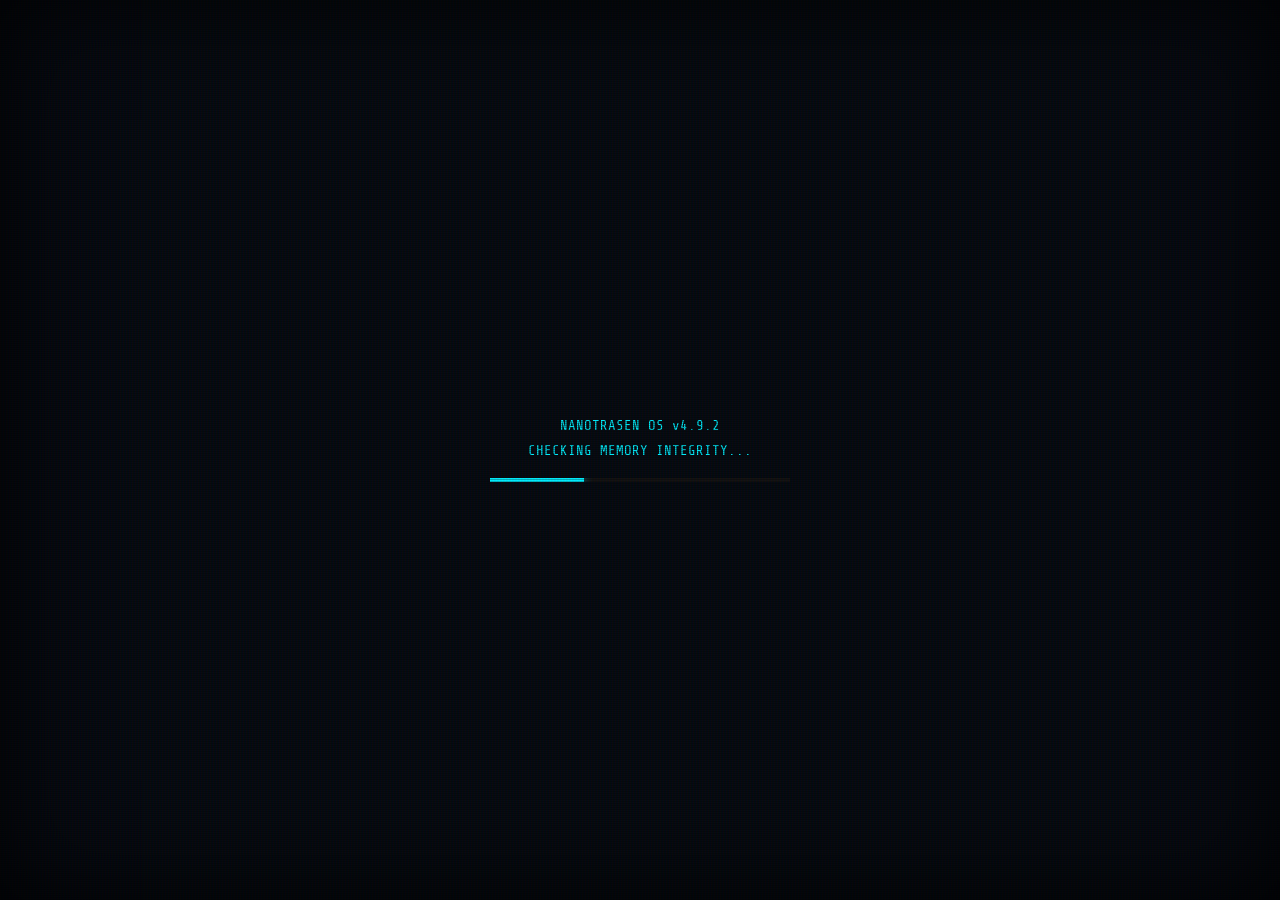
==== commit 8080f12c: "fix" ====
--- a/index.html
+++ b/index.html
@@ -5,415 +5,9 @@
     <meta name="viewport" content="width=device-width, initial-scale=1.0">
     <title>NT-TERM // KARIN TYLVISK</title>
     <link href="https://fonts.googleapis.com/css2?family=Share+Tech+Mono&display=swap" rel="stylesheet">
-    <style>
-        :root {
-            --nt-blue: #00f0ff;
-            --nt-dark: #005f6b;
-            --nt-bg: #050a10;
-            --nt-alert: #ff3333;
-            --scanline-color: rgba(0, 255, 255, 0.05);
-        }
-
-        * {
-            box-sizing: border-box;
-            user-select: none;
-        }
-
-        body {
-            margin: 0;
-            padding: 0;
-            background-color: #000;
-            color: var(--nt-blue);
-            font-family: 'Share Tech Mono', monospace;
-            height: 100vh;
-            display: flex;
-            align-items: center;
-            justify-content: center;
-            overflow: hidden;
-            position: relative;
-            padding-top: 20px; 
-            padding-bottom: 20px;
-        }
-
-        /* CRT Эффект */
-        .crt-overlay {
-            position: fixed;
-            top: 0;
-            left: 0;
-            width: 100%;
-            height: 100%;
-            pointer-events: none;
-            background: 
-                linear-gradient(rgba(18, 16, 16, 0) 50%, rgba(0, 0, 0, 0.25) 50%),
-                linear-gradient(90deg, rgba(255, 0, 0, 0.06), rgba(0, 255, 0, 0.02), rgba(0, 0, 255, 0.06));
-            background-size: 100% 2px, 3px 100%;
-            z-index: 999;
-            box-shadow: inset 0 0 100px rgba(0,0,0,0.9);
-            animation: flicker 0.15s infinite;
-        }
-
-        @keyframes flicker {
-            0% { opacity: 0.97; }
-            50% { opacity: 0.9; }
-            100% { opacity: 0.97; }
-        }
-
-        /* Корпус Консоли */
-        .console-frame {
-            width: 1000px;
-            max-width: 95%;
-            height: 750px; 
-            max-height: 95%;
-            background-color: var(--nt-bg);
-            border: 1px solid var(--nt-blue); 
-            box-shadow: 0 0 30px rgba(0, 240, 255, 0.15), inset 0 0 20px rgba(0, 240, 255, 0.1);
-            display: grid;
-            grid-template-rows: 40px 1fr 50px;
-            position: relative;
-            clip-path: polygon(
-                20px 0,     
-                100% 0,     
-                100% calc(100% - 20px), 
-                calc(100% - 20px) 100%, 
-                0 100%,     
-                0 20px      
-            );
-            opacity: 0;
-            transform: scale(0.95);
-            transition: opacity 0.5s ease-out, transform 0.5s ease-out;
-        }
-
-        .console-frame.active {
-            opacity: 1;
-            transform: scale(1);
-        }
-
-        /* Экран загрузки */
-        #boot-screen {
-            position: absolute;
-            top: 0;
-            left: 0;
-            width: 100%;
-            height: 100%;
-            background-color: var(--nt-bg);
-            z-index: 10;
-            display: flex;
-            flex-direction: column;
-            justify-content: center;
-            align-items: center;
-            font-size: 14px;
-            transition: opacity 0.5s;
-        }
-
-        .loader-bar {
-            width: 300px;
-            height: 4px;
-            background: #111;
-            margin-top: 20px;
-            position: relative;
-            overflow: hidden;
-        }
-
-        .loader-progress {
-            position: absolute;
-            top: 0;
-            left: 0;
-            height: 100%;
-            width: 0%;
-            background-color: var(--nt-blue);
-            box-shadow: 0 0 10px var(--nt-blue);
-            transition: width 0.1s linear;
-        }
-
-        /* Хедер */
-        .header {
-            border-bottom: 1px solid var(--nt-dark);
-            display: flex;
-            justify-content: space-between;
-            align-items: center;
-            padding: 0 15px;
-            font-size: 12px;
-            background: rgba(0, 240, 255, 0.05);
-            flex-shrink: 0; 
-        }
-
-        .nt-logo {
-            letter-spacing: 2px;
-            text-shadow: 0 0 5px var(--nt-blue);
-        }
-
-        /* Основная раскладка */
-        .main-interface {
-            display: grid;
-            grid-template-columns: 250px 1fr;
-            overflow: hidden;
-            height: 100%;
-        }
-
-        /* Сайдбар */
-        .sidebar {
-            border-right: 1px solid var(--nt-dark);
-            display: flex;
-            flex-direction: column;
-            align-items: center;
-            padding: 20px 0; 
-            background: rgba(0,0,0,0.3);
-            overflow: hidden;
-            height: 100%;
-        }
-
-        .avatar-box {
-            width: 150px;
-            height: 150px;
-            border: 2px solid var(--nt-blue);
-            margin-bottom: 20px;
-            flex-shrink: 0; 
-            position: relative;
-            overflow: hidden;
-            background: #000;
-            clip-path: polygon(10px 0, 100% 0, 100% calc(100% - 10px), calc(100% - 10px) 100%, 0 100%, 0 10px);
-        }
-
-        .avatar-img {
-            width: 100%;
-            height: 100%;
-            object-fit: cover;
-            position: absolute;
-            top: 0;
-            left: 0;
-            z-index: 5;
-        }
-
-        .avatar-placeholder {
-            width: 100%;
-            height: 100%;
-            background: radial-gradient(circle at 50% 30%, #553322, #1a1a1a);
-            position: relative;
-        }
-
-        .scan-overlay {
-            position: absolute;
-            top: 0;
-            left: 0;
-            width: 100%;
-            height: 5px;
-            background-color: rgba(0, 240, 255, 0.5);
-            animation: scan 2s linear infinite;
-            box-shadow: 0 0 10px var(--nt-blue);
-            z-index: 10;
-        }
-        @keyframes scan {
-            0% { top: 0; opacity: 0; }
-            10% { opacity: 1; }
-            90% { opacity: 1; }
-            100% { top: 100%; opacity: 0; }
-        }
-
-        .profile-info {
-            text-align: center;
-            margin-bottom: 20px;
-            padding: 0 10px;
-            flex-shrink: 0;
-        }
-
-        .nav-buttons {
-            width: 100%;
-            display: flex;
-            flex-direction: column;
-            gap: 10px;
-            padding: 0 15px 20px 15px; 
-            overflow-y: auto;
-            flex: 1; 
-            min-height: 0; 
-            
-            scrollbar-width: thin;
-            scrollbar-color: var(--nt-dark) transparent;
-        }
-
-        .nav-buttons::-webkit-scrollbar {
-            width: 6px;
-        }
-        .nav-buttons::-webkit-scrollbar-track {
-            background: transparent;
-        }
-        .nav-buttons::-webkit-scrollbar-thumb {
-            background-color: var(--nt-dark);
-            border-radius: 3px;
-        }
-        .nav-buttons::-webkit-scrollbar-thumb:hover {
-            background-color: var(--nt-blue);
-        }
-
-        .nav-btn {
-            background: transparent;
-            border: 1px solid var(--nt-dark);
-            color: rgba(0, 240, 255, 0.6);
-            padding: 12px 10px; 
-            text-align: left;
-            font-family: inherit;
-            cursor: pointer;
-            transition: all 0.2s;
-            position: relative;
-            overflow: hidden;
-            text-transform: uppercase;
-            font-size: 12px;
-            width: 100%;
-            box-sizing: border-box;
-            white-space: nowrap; 
-            flex-shrink: 0; 
-        }
-        .nav-btn::before {
-            content: '>';
-            position: absolute;
-            left: -20px;
-            transition: left 0.2s;
-            color: var(--nt-blue);
-        }
-        .nav-btn:hover {
-            background: rgba(0, 240, 255, 0.1);
-            border-color: var(--nt-blue);
-            color: var(--nt-blue);
-            padding-left: 15px;
-        }
-        .nav-btn:hover::before {
-            left: 5px;
-        }
-        .nav-btn.active {
-            background: var(--nt-blue);
-            color: #000;
-            border-color: var(--nt-blue);
-            box-shadow: 0 0 15px rgba(0, 240, 255, 0.4);
-            font-weight: bold;
-        }
-
-        /* Контент */
-        .content-area {
-            padding: 30px;
-            overflow-y: auto;
-            position: relative;
-        }
-
-        .content-area::-webkit-scrollbar {
-            width: 8px;
-        }
-        .content-area::-webkit-scrollbar-track { background: #020508; }
-        .content-area::-webkit-scrollbar-thumb {
-            background: var(--nt-dark);
-            border: 1px solid var(--nt-blue);
-        }
-
-        .section-title {
-            border-bottom: 2px solid var(--nt-blue);
-            padding-bottom: 5px;
-            margin-bottom: 20px;
-            font-size: 18px;
-            display: flex;
-            justify-content: space-between;
-        }
-        .classification {
-            font-size: 10px;
-            background: var(--nt-alert);
-            color: #000;
-            padding: 2px 6px;
-            border-radius: 2px;
-            animation: pulse-red 2s infinite;
-        }
-        @keyframes pulse-red {
-            0%, 100% { box-shadow: 0 0 5px var(--nt-alert); }
-            50% { box-shadow: 0 0 15px var(--nt-alert); }
-        }
-
-        .typewriter-text {
-            line-height: 1.6;
-            font-size: 14px;
-            white-space: pre-wrap;
-            color: rgba(0, 240, 255, 0.9);
-            padding: 0 !important;
-            margin: 0 !important;
-            display: inline-block;
-        }
-        
-        .cursor-block {
-            display: inline-block;
-            width: 8px;
-            height: 18px;
-            background-color: var(--nt-blue);
-            vertical-align: text-bottom;
-            margin-left: 2px;
-            animation: blink 1s step-end infinite;
-        }
-
-        @keyframes blink {
-            0%, 100% { opacity: 1; }
-            50% { opacity: 0; }
-        }
-
-        .data-grid {
-            display: grid;
-            grid-template-columns: 1fr 1fr;
-            gap: 15px;
-        }
-        .data-item {
-            border: 1px dashed var(--nt-dark);
-            padding: 10px;
-        }
-        .data-label {
-            font-size: 10px;
-            color: rgba(0, 240, 255, 0.5);
-            display: block;
-            margin-bottom: 4px;
-        }
-        .data-value {
-            font-size: 14px;
-            color: #fff;
-        }
-
-        .skill-container { margin-bottom: 15px; }
-        .skill-header {
-            display: flex;
-            justify-content: space-between;
-            margin-bottom: 5px;
-            font-size: 12px;
-        }
-        .progress-bar-bg {
-            width: 100%;
-            height: 8px;
-            background: #111;
-            border: 1px solid var(--nt-dark);
-        }
-        .progress-bar-fill {
-            height: 100%;
-            background: linear-gradient(90deg, var(--nt-dark), var(--nt-blue));
-            width: 0%;
-            transition: width 1s ease-out;
-            box-shadow: 0 0 5px var(--nt-blue);
-        }
-
-        .footer {
-            border-top: 1px solid var(--nt-dark);
-            display: flex;
-            align-items: center;
-            padding: 0 15px;
-            font-size: 11px;
-            color: rgba(0, 240, 255, 0.5);
-            justify-content: space-between;
-            flex-shrink: 0;
-        }
-        .status-dot {
-            width: 8px;
-            height: 8px;
-            background-color: #0f0;
-            border-radius: 50%;
-            display: inline-block;
-            margin-right: 5px;
-            box-shadow: 0 0 5px #0f0;
-        }
-        .hidden { display: none !important; }
-
-    </style>
+    <link rel="stylesheet" href="style.css">
 </head>
 <body>
-
     <div class="crt-overlay"></div>
 
     <div id="boot-screen">
@@ -444,8 +38,8 @@
                 </div>
                 
                 <div class="profile-info">
-                    <div style="font-size: 18px; color: #fff; text-shadow: 0 0 5px var(--nt-blue);">КАРИН ТАЙЛВИСК</div>
-                    <div style="font-size: 10px; color: var(--nt-blue);">ОФИЦЕР ЦЕНТРАЛЬНОГО КОМАНДОВАНИЯ</div>
+                    <div class="profile-name">КАРИН ТАЙЛВИСК</div>
+                    <div class="profile-role">ОФИЦЕР ЦЕНТРАЛЬНОГО КОМАНДОВАНИЯ</div>
                 </div>
 
                 <div class="nav-buttons">
@@ -462,268 +56,6 @@
         </footer>
     </div>
 
-<script>
-const contentDisplay = document.getElementById('content-display');
-const navContainer = document.querySelector('.nav-buttons');
-let sectionsData = [];
-
-/* Часы */
-function updateClock() {
-    const now = new Date();
-    const clockEl = document.getElementById('system-clock');
-    if (clockEl) clockEl.innerText = now.toLocaleTimeString('ru-RU');
-}
-setInterval(updateClock, 1000);
-updateClock();
-
-/* ========================= */
-/* BOOT SCREEN */
-/* ========================= */
-
-window.onload = function() {
-    const log = document.getElementById('boot-log');
-    const bar = document.getElementById('boot-progress');
-    const bootScreen = document.getElementById('boot-screen');
-    const mainInterface = document.getElementById('main-interface');
-    
-    const steps = [
-        "CHECKING MEMORY INTEGRITY...",
-        "LOADING NANOTRASEN PROTOCOLS...",
-        "CONNECTING TO SECURE DATABASE...",
-        "DECRYPTING PERSONNEL FILES...",
-        "ACCESS GRANTED."
-    ];
-
-    let step = 0;
-    let progress = 0;
-
-    const bootInterval = setInterval(() => {
-        progress += Math.random() * 5;
-        if(progress > 100) progress = 100;
-        bar.style.width = progress + "%";
-
-        if (progress > (step + 1) * 20 && step < steps.length) {
-            log.innerText = steps[step];
-            step++;
-        }
-
-        if (progress >= 100) {
-            clearInterval(bootInterval);
-            log.innerText = steps[steps.length - 1];
-            bar.style.width = "100%";
-
-            setTimeout(async () => {
-                bootScreen.style.opacity = '0';
-                setTimeout(async () => {
-                    bootScreen.style.display = 'none';
-                    mainInterface.classList.add('active');
-                    await loadFileAndBuildUI();
-                }, 500);
-            }, 500);
-        }
-    }, 100);
-};
-
-/* ========================= */
-/* ЗАГРУЗКА data.txt */
-/* ========================= */
-
-async function loadFileAndBuildUI(){
-    try {
-        const response = await fetch('data.txt');
-        if(!response.ok) throw new Error("File not found");
-        const text = await response.text();
-        sectionsData = parseFile(text);
-        buildNavigation(sectionsData);
-
-        if (sectionsData.length > 0) {
-            loadContent(sectionsData[0].id);
-        }
-    } catch (e) {
-        console.error("Ошибка загрузки data.txt", e);
-        sectionsData = [
-            {
-                id: "demo",
-                title: "Системная Ошибка",
-                classified: true,
-                content: "<b>ФАЙЛ DATA.TXT НЕ ОБНАРУЖЕН.</b>\n\nУбедитесь, что файл находится в той же папке, что и HTML-документ.\n\n<i>Это демонстрация работы тегов:</i>\n1. <b>Жирный текст</b>\n2. <u>Подчеркнутый</u>\n3. <span style='color:#ff3333'>Красный текст</span>\n\nСистема работает в <i>автономном режиме</i>."
-            },
-            {
-                id: "demo2",
-                title: "Личная папка",
-                classified: false,
-                content: "Это пример второй вкладки, чтобы проверить, работает ли прокрутка кнопок, если их много."
-            },
-            {
-                id: "demo3",
-                title: "Секретные записи",
-                classified: true,
-                content: "Доступ ограничен."
-            },
-            {
-                id: "demo4",
-                title: "Архив логов",
-                classified: false,
-                content: "Логи за прошлый год..."
-            },
-             {
-                id: "demo5",
-                title: "Настройки",
-                classified: false,
-                content: "Настройки терминала..."
-            }
-        ];
-        buildNavigation(sectionsData);
-        loadContent("demo");
-    }
-}
-
-function parseFile(text){
-    const lines = text.split('\n');
-    const sections = [];
-    let current = null;
-
-    lines.forEach(line=>{
-        const cleanLine = line.trimEnd(); 
-        
-        if(cleanLine.startsWith('*')){
-            if(current) sections.push(current);
-
-            const title = cleanLine.replace('*','').trim();
-            current = {
-                id: title.toLowerCase().replace(/\s+/g,'-'),
-                title: title,
-                classified: false,
-                content: ''
-            };
-        } 
-        else if(cleanLine.startsWith('[SECRET]') && current){
-            current.classified = true;
-        }
-        else if(current){
-            current.content += cleanLine.trimStart() + '\n';
-        }
-    });
-
-    if(current) sections.push(current);
-    return sections;
-}
-
-/* ========================= */
-/* СОЗДАНИЕ КНОПОК */
-/* ========================= */
-
-function buildNavigation(sections){
-    navContainer.innerHTML = '';
-
-    sections.forEach(section=>{
-        const btn = document.createElement('button');
-        btn.className = 'nav-btn';
-        btn.textContent = section.title.toUpperCase();
-        btn.dataset.target = section.id;
-
-        btn.addEventListener('click',()=>{
-            loadContent(section.id);
-        });
-
-        navContainer.appendChild(btn);
-    });
-}
-
-/* ========================= */
-/* ЗАГРУЗКА КОНТЕНТА */
-/* ========================= */
-
-function loadContent(key){
-    const item = sectionsData.find(s=>s.id===key);
-    if (!item) return;
-
-    document.querySelectorAll('.nav-btn').forEach(btn=>{
-        btn.classList.toggle('active', btn.dataset.target===key);
-    });
-
-    const classBadge = item.classified 
-        ? '<span class="classification">СЕКРЕТНО</span>' 
-        : '';
-
-    contentDisplay.innerHTML = `
-        <div class="section-title">
-            ${item.title}
-            ${classBadge}
-        </div>
-        <div class="typewriter-text" id="tw"></div>
-    `;
-
-    const textElement = document.getElementById('tw');
-    typeWriter(textElement, item.content.trim());
-}
-
-
-/* ========================= */
-/* ПЛАВНЫЙ TYPEWRITER С ПОДДЕРЖКОЙ ТЕГОВ */
-/* ========================= */
-
-function typeWriter(element, text){
-    element.innerHTML = '';
-    
-    let htmlContent = text.replace(/\n/g, '<br>');
-    const tempDiv = document.createElement('div');
-    tempDiv.innerHTML = htmlContent;
-    
-    let nodes = [];
-    if (tempDiv.hasChildNodes()) {
-        tempDiv.childNodes.forEach(node => {
-            nodes.push(node);
-        });
-    } else {
-        nodes.push(document.createTextNode(htmlContent));
-    }
-
-    let currentNodeIndex = 0;
-    let currentTextIndex = 0;
-    const speed = 5; 
-
-    function typing(){
-        if (currentNodeIndex >= nodes.length) {
-            const cursor = document.createElement('span');
-            cursor.className = 'cursor-block';
-            element.appendChild(cursor);
-            return;
-        }
-
-        const node = nodes[currentNodeIndex];
-
-        if (node.nodeType === 1) {
-            const clone = node.cloneNode(true);
-            element.appendChild(clone);
-            currentNodeIndex++;
-            currentTextIndex = 0;
-            setTimeout(typing, speed);
-        } 
-        else if (node.nodeType === 3) {
-            const textContent = node.textContent;
-            
-            if (currentTextIndex < textContent.length) {
-                const char = textContent[currentTextIndex];
-                const charSpan = document.createTextNode(char);
-                element.appendChild(charSpan);
-                
-                currentTextIndex++;
-                contentDisplay.scrollTop = contentDisplay.scrollHeight;
-                setTimeout(typing, speed);
-            } else {
-                currentNodeIndex++;
-                currentTextIndex = 0;
-                setTimeout(typing, speed);
-            }
-        } else {
-            currentNodeIndex++;
-            setTimeout(typing, speed);
-        }
-    }
-
-    typing();
-}
-</script>
+    <script src="script.js"></script>
 </body>
 </html>
--- a/style.css
+++ b/style.css
@@ -0,0 +1,157 @@
+:root {
+    --nt-blue: #00f0ff;
+    --nt-dark: #005f6b;
+    --nt-bg: #050a10;
+    --nt-alert: #ff3333;
+    --scanline-color: rgba(0, 255, 255, 0.05);
+}
+
+* {
+    box-sizing: border-box;
+    user-select: none;
+}
+
+body {
+    margin: 0;
+    padding: 20px 0;
+    background-color: #000;
+    color: var(--nt-blue);
+    font-family: 'Share Tech Mono', monospace;
+    height: 100vh;
+    display: flex;
+    align-items: center;
+    justify-content: center;
+    overflow: hidden;
+    position: relative;
+}
+
+/* CRT Эффект */
+.crt-overlay {
+    position: fixed;
+    top: 0;
+    left: 0;
+    width: 100%;
+    height: 100%;
+    pointer-events: none;
+    background: 
+        linear-gradient(rgba(18,16,16,0) 50%, rgba(0,0,0,0.25) 50%),
+        linear-gradient(90deg, rgba(255,0,0,0.06), rgba(0,255,0,0.02), rgba(0,0,255,0.06));
+    background-size: 100% 2px, 3px 100%;
+    z-index: 999;
+    box-shadow: inset 0 0 100px rgba(0,0,0,0.9);
+    animation: flicker 0.15s infinite;
+}
+@keyframes flicker {
+    0% { opacity: 0.97; }
+    50% { opacity: 0.9; }
+    100% { opacity: 0.97; }
+}
+
+/* Консоль */
+.console-frame {
+    width: 1000px;
+    max-width: 95%;
+    height: 750px;
+    max-height: 95%;
+    background-color: var(--nt-bg);
+    border: 1px solid var(--nt-blue);
+    box-shadow: 0 0 30px rgba(0,240,255,0.15), inset 0 0 20px rgba(0,240,255,0.1);
+    display: grid;
+    grid-template-rows: 40px 1fr 50px;
+    position: relative;
+    clip-path: polygon(20px 0,100% 0,100% calc(100% - 20px),calc(100% - 20px) 100%,0 100%,0 20px);
+    opacity: 0;
+    transform: scale(0.95);
+    transition: opacity 0.5s ease-out, transform 0.5s ease-out;
+}
+.console-frame.active {
+    opacity: 1;
+    transform: scale(1);
+}
+
+/* Boot screen */
+#boot-screen {
+    position: absolute;
+    top: 0; left: 0; width: 100%; height: 100%;
+    background-color: var(--nt-bg);
+    z-index: 10;
+    display: flex; flex-direction: column;
+    justify-content: center; align-items: center;
+    font-size: 14px;
+    transition: opacity 0.5s;
+}
+.loader-bar { width: 300px; height: 4px; background: #111; margin-top:20px; position:relative; overflow:hidden; }
+.loader-progress { position:absolute; top:0; left:0; height:100%; width:0; background-color:var(--nt-blue); box-shadow:0 0 10px var(--nt-blue); transition: width 0.1s linear; }
+
+/* Header */
+.header {
+    border-bottom:1px solid var(--nt-dark);
+    display:flex; justify-content:space-between; align-items:center;
+    padding:0 15px;
+    font-size:12px;
+    background: rgba(0,240,255,0.05);
+}
+
+/* Main interface */
+.main-interface { display:grid; grid-template-columns:250px 1fr; overflow:hidden; height:100%; }
+
+/* Sidebar */
+.sidebar {
+    border-right:1px solid var(--nt-dark);
+    display:flex; flex-direction:column; align-items:center;
+    padding:20px 0;
+    background: rgba(0,0,0,0.3);
+    overflow:hidden;
+    height:100%;
+}
+.avatar-box {
+    width:150px; height:150px; border:2px solid var(--nt-blue);
+    margin-bottom:20px; flex-shrink:0;
+    position:relative; overflow:hidden; background:#000;
+    clip-path: polygon(10px 0,100% 0,100% calc(100%-10px),calc(100%-10px) 100%,0 100%,0 10px);
+}
+.avatar-img { width:100%; height:100%; object-fit:cover; position:absolute; top:0; left:0; z-index:5; }
+.avatar-placeholder { width:100%; height:100%; background:radial-gradient(circle at 50% 30%, #553322, #1a1a1a); position:relative; }
+.scan-overlay { position:absolute; top:0; left:0; width:100%; height:5px; background-color: rgba(0,240,255,0.5); animation:scan 2s linear infinite; box-shadow:0 0 10px var(--nt-blue); z-index:10; }
+@keyframes scan { 0%{top:0;opacity:0;} 10%{opacity:1;} 90%{opacity:1;} 100%{top:100%;opacity:0;} }
+
+.profile-info { text-align:center; margin-bottom:20px; padding:0 10px; flex-shrink:0; }
+.profile-name { font-size:18px; color:#fff; text-shadow:0 0 5px var(--nt-blue); }
+.profile-role { font-size:10px; color:var(--nt-blue); }
+
+/* Nav buttons */
+.nav-buttons { width:100%; display:flex; flex-direction:column; gap:10px; padding:0 15px 20px 15px; overflow-y:auto; flex:1; min-height:0; scrollbar-width:thin; scrollbar-color:var(--nt-dark) transparent; }
+.nav-buttons::-webkit-scrollbar { width:6px; }
+.nav-buttons::-webkit-scrollbar-track { background:transparent; }
+.nav-buttons::-webkit-scrollbar-thumb { background-color:var(--nt-dark); border-radius:3px; }
+.nav-buttons::-webkit-scrollbar-thumb:hover { background-color:var(--nt-blue); }
+
+.nav-btn {
+    background:transparent; border:1px solid var(--nt-dark); color:rgba(0,240,255,0.6);
+    padding:12px 10px; text-align:left; font-family:inherit; cursor:pointer; transition: all 0.2s;
+    position:relative; overflow:hidden; text-transform:uppercase; font-size:12px; width:100%;
+    box-sizing:border-box; white-space:nowrap; flex-shrink:0;
+}
+.nav-btn::before { content:'>'; position:absolute; left:-20px; transition:left 0.2s; color:var(--nt-blue); }
+.nav-btn:hover { background: rgba(0,240,255,0.1); border-color:var(--nt-blue); color:var(--nt-blue); padding-left:15px; }
+.nav-btn:hover::before { left:5px; }
+.nav-btn.active { background:var(--nt-blue); color:#000; border-color:var(--nt-blue); box-shadow:0 0 15px rgba(0,240,255,0.4); font-weight:bold; }
+
+/* Content area */
+.content-area { padding:30px; overflow-y:auto; position:relative; }
+.content-area::-webkit-scrollbar { width:8px; }
+.content-area::-webkit-scrollbar-track { background:#020508; }
+.content-area::-webkit-scrollbar-thumb { background:var(--nt-dark); border:1px solid var(--nt-blue); }
+
+.section-title { border-bottom:2px solid var(--nt-blue); padding-bottom:5px; margin-bottom:20px; font-size:18px; display:flex; justify-content:space-between; }
+.classification { font-size:10px; background:var(--nt-alert); color:#000; padding:2px 6px; border-radius:2px; animation:pulse-red 2s infinite; }
+@keyframes pulse-red { 0%,100%{box-shadow:0 0 5px var(--nt-alert);} 50%{box-shadow:0 0 15px var(--nt-alert);} }
+
+.typewriter-text { line-height:1.6; font-size:14px; white-space:pre-wrap; color:rgba(0,240,255,0.9); display:inline-block; }
+.cursor-block { display:inline-block; width:8px; height:18px; background-color:var(--nt-blue); vertical-align:text-bottom; margin-left:2px; animation:blink 1s step-end infinite; }
+@keyframes blink { 0%,100%{opacity:1;} 50%{opacity:0;} }
+
+/* Footer */
+.footer { border-top:1px solid var(--nt-dark); display:flex; align-items:center; padding:0 15px; font-size:11px; color:rgba(0,240,255,0.5); justify-content:space-between; flex-shrink:0; }
+.status-dot { width:8px; height:8px; background-color:#0f0; border-radius:50%; display:inline-block; margin-right:5px; box-shadow:0 0 5px #0f0; }
+.hidden { display:none !important; }
